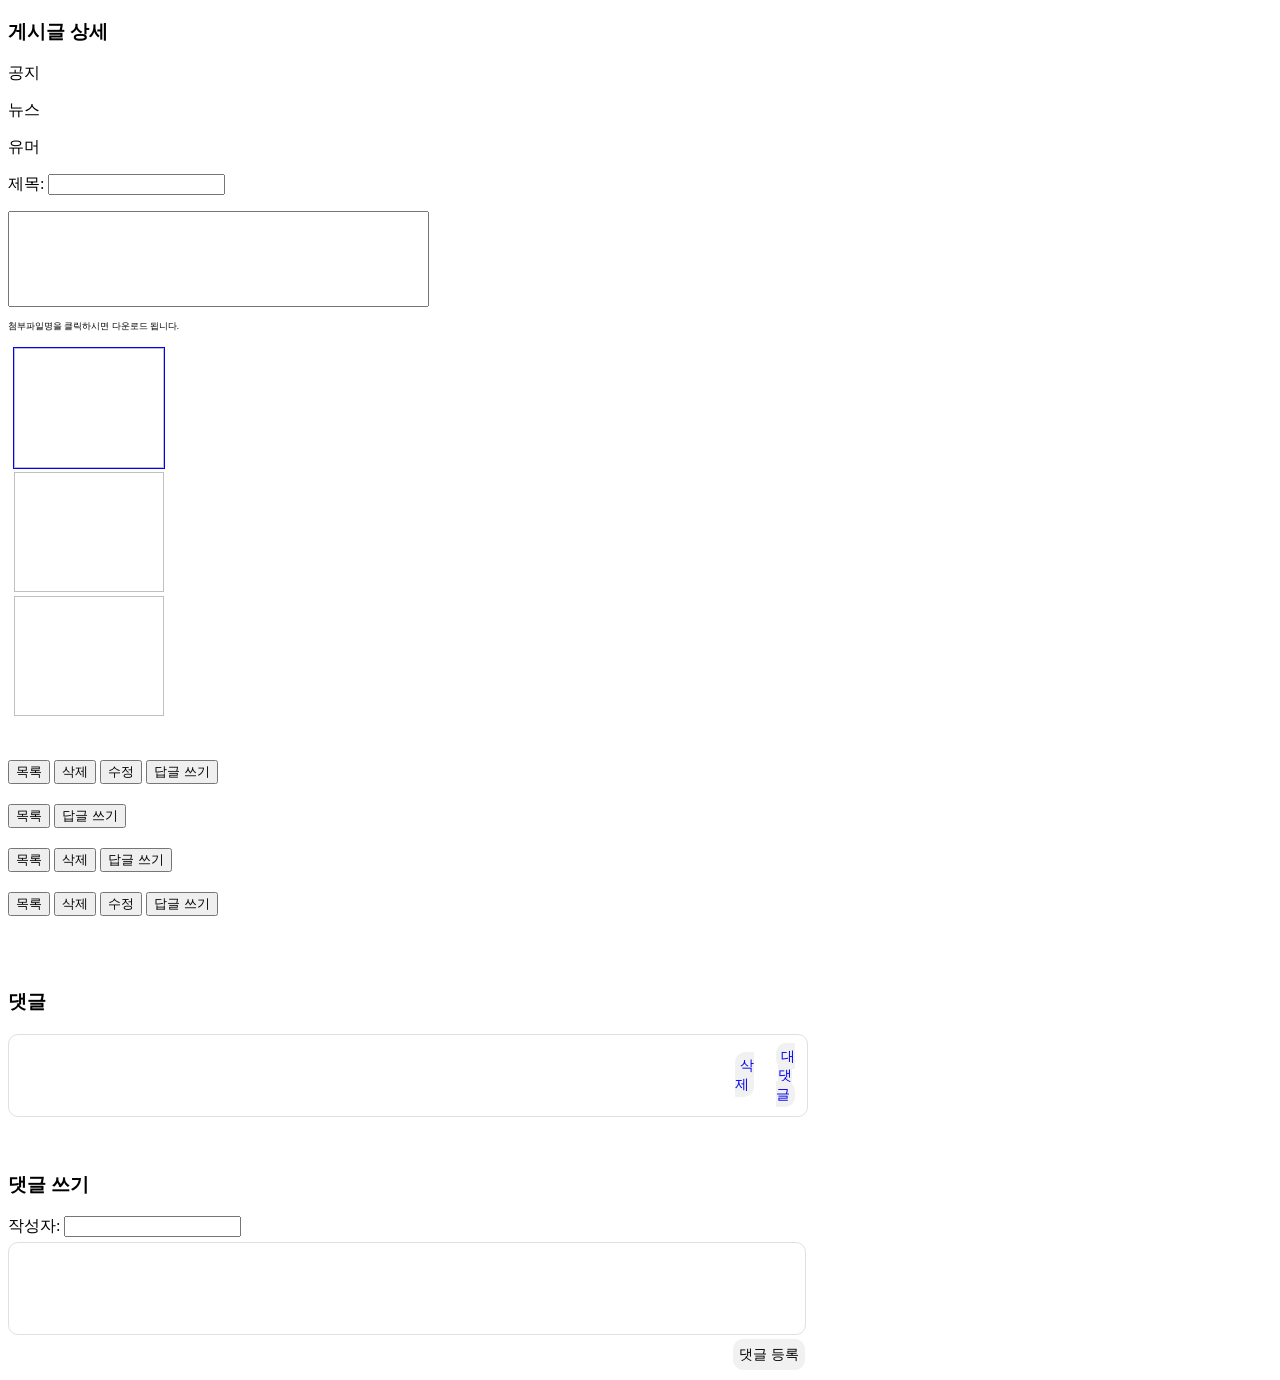
==== src/main/resources/templates/board/getBoard.html @ fcd4c21a "230512 엑셀다운로드 실패" ====
<!DOCTYPE html>
<html lang="ko"
	  xmlns:th="http://www.thymeleaf.org"
	  xmlns:layout="http://www.ultraq.net.nz/thymeleaf/layout"
	  layout:decorate="~{layouts/layout}">
	 
	 <head>
		 <th:block layout:fragment="script">
			 <script th:inline="javascript">
				 const boardNo = /*[[getBoard.boardNo]]*/;
				 const fileNo = /*[[boardFileList.fileNo]]*/;
				 const commNo = /*[[comment.commNo]]*/;
				 const boardPw = /*[[getBoard.boardPw]]*/;
				 $(function() {
					 
				 });
				 
				 function fnBtnMoveList() {
					 window.location.href = '/board/boardList'
				 }
				 
				 function fnBtnDelete() {
					 $.ajax({
						 url: '/board/board',
						 type: 'delete',
						 data: {
							 boardNo: $("#boardNo").val()
						 },
						 success: function() {
							 alert("삭제되었습니다.");
							 window.location.href = '/board/boardList'
						 },
						 error: function(e) {
							 console.log(e);
						 }
					 })
				 }
				 
				 function fnBtnModify() {
					 
					 if(boardPw == null) {
						 $.ajax({
							 url: '/board/pwCheck',
							 type: 'post',
							 data: $("#boardForm").serialize(),
							 success: function(obj) {
								 console.log(obj);
								 
								 // 게시글 비밀번호 확인
								 if(obj.item.msg == "pwFail") {
									 alert("게시글 비밀번호가 틀립니다.");
									 $("#boardPw").val('');
									 return;
								 } else if(obj.item.msg == "boardNoDiff") {
									 alert("게시글 번호가 맞지않습니다.");
									 return;
								 }
								 
								 window.location.href = '/board/updateBoard/' + $("#boardNo").val();
							 },
							 error: function(e) {
								 console.log(e);
								 
							 }
					 	})
				 	 } else {
						  window.location.href = '/board/updateBoard/' + $("#boardNo").val();
					  }
					 
					 
					 
				 }
				 
				 function fnFileDown(boardNo, fileNo) {
					 window.location = "/board/fileDown?boardNo="
					 			+ boardNo + "&fileNo=" + fileNo;
				 }
				 
				 function fnBtnReply() {
					 $.ajax({
						 url: '/board/insertReply',
						 type: 'get',
						 data: {
							 boardNo: boardNo
						 },
						 success: function() {
							 
							 window.location.href = '/board/insertReply'
						 },
						 error: function(e) {
							 console.log(e);
						 }
					 })
					 
				 }
				 
				 function fnBtnCommDel(commNo) {
					 $.ajax({
						 url: '/comment/deleteComment',
						 type: 'delete',
						 data: {
							 commNo: commNo
						 },
						 success: function() {
							 alert("삭제되었습니다.");
							 window.location.href = '/board/board/' + $("#boardNo").val();
						 },
						 error: function(e) {
							 console.log(e);
						 }
					 })
				 }
			 </script>
		 </th:block>
		 <th:block layout:fragment="css">
			 <link rel="stylesheet" th:href="@{/css/login.css}"/>
			 <style>
				 .cate {
					 margin-bottom: 16px;
				 }
				 
				 #boardContent {
					 resize: none;
				 }
				 
				 .boardFileEach {
					 display: inline-block;
					 position: relative;
					 width: 150px;
					 height: 120px;
					 margin: 5px;
					 border: 1px solid blue;
					 z-index: 1;
				 }
				 
				 .fileImg {
					 width: 100%;
					 height: 100%;
					 z-index: none;
					 /*cursor: pointer;*/
				 }
				 
				 .fileNm {
					 display: inline-block;
					 font-size: 8px;
					 cursor: pointer;
				 }
				 
				 .downloadMent {
					 font-size: 9px;
				 }
				 
				 #btns {
					 margin-top: 20px;
				 }
				 
				 .commT {
					 border: 1px #E0E0E0 solid;
					 border-radius: 10px;
					 width: 800px;
					 margin: 0px;
				 }
				 
				 #commentTd {
					 padding: 10px;
				 }
				 
				 .commWriter {
					 font-weight: 600;
					 width: 15%;
					 color: black;
					 text-align: center;
				 }
				 
				 .commContent {
					 text-align: left;
					 width: 40%;
					 color: black;
				 }
				 
				 .commRegdate {
					 width: 25%;
					 color: black;
					 text-align: center;
				 }
				 
				 .btnCommDel {
					 width: 10%;
					 text-align: center;
				 }
				 
				 .btnCocomm {
					 width: 10%;
					 text-align: center;
				 }
				 
				 #btnCommDel {
					 padding: 5px;
					 border-radius: 10px;
					 background-color: #F1F1F1;
					 font-size: 0.9em;
					 text-decoration: none;
				 }
				 
				 #btnCocomm {
					 padding: 5px;
					 border-radius: 10px;
					 background-color: #F1F1F1;
					 font-size: 0.9em;
					 text-decoration: none;
				 }
				 
				 .btnCommDel:hover {
					 color: black;
/*					 background-color: black;*/
				 }
				 
				 .commContentInsert {
					 resize: none;
					 border: 1px #E0E0E0 solid;
					 border-radius: 10px;
					 padding: 8px;
					 width: 780px;
				 }
				 
				 #btnCommDone {
					 position: relative;
					 left: 725px;
					 border: 1px #F1F1F1 solid;
					 border-radius: 10px;
					 background-color: #F1F1F1;
					 padding: 5px;
					 font-size: 0.9em;
				 }
				 
				 #btnCommDone:hover {
					 cursor: pointer;
					 color: #F1F1F1;
					 background-color: black;
				 }
				 
				 .commForm {
					 margin-bottom: 10px;
				 }
				 
				 .wrapCommWriter {
					 margin-bottom: 5px;
				 }
			 </style>
		 </th:block>
	 </head>
	 <body
		 <div layout:fragment="content">
			 <div>
				<h3>게시글 상세</h3>
				<form id="boardForm">
					<input type="hidden" name="boardNo" id="boardNo" th:value="${getBoard.boardNo}">
					<div class="cate" th:if="${getBoard.cateNo == 0}">공지</div>
					<div class="cate" th:if="${getBoard.cateNo == 1}">뉴스</div>
					<div class="cate" th:if="${getBoard.cateNo == 2}">유머</div>
					<span>제목: </span><input type="text" name="boardTitle" id="boardTitle" th:value="${getBoard.boardTitle}" readonly><br>
					<p th:if="${getBoard.boardPw == null}" th:text="'작성자: ' + ${getBoard.boardWriter}"></p>
					<p th:unless="${getBoard.boardPw == null}" th:text="'작성자: [비회원]' + ${getBoard.boardWriter}"></p>
					<p th:text="${'작성일: ' + #strings.substring(getBoard.boardRegdate, 0, 10) + '&nbsp;' + #strings.substring(getBoard.boardRegdate, 11, 19)}"></p>
					<p th:text="'조회수: ' + ${getBoard.boardCnt}"></p>
					<textarea name="boardContent" id="boardContent" cols="50" rows="6" th:text="${getBoard.boardContent}" readonly></textarea>
					<div id="filePreview">
						<p th:if="${boardFileList.size > 0}" class="downloadMent">첨부파일명을 클릭하시면 다운로드 됩니다.</p>
						<div id="attZone">
							<div th:each="boardFile : ${boardFileList}" class="boardFileEach">
								<input type="hidden" th:id="'fileNo' + ${boardFileStat.index}" 
									th:name="'fileNo' + ${boardFileStat.index}"
									th:value="${boardFile.fileNo}">
								<input type="hidden" th:id="'fileName' + ${boardFileStat.index}" 
									th:name="'fileName' + ${boardFileStat.index}"
									th:value="${boardFile.fileName}">									
								<img th:if="${boardFile.fileCate} == 'img'" th:id="'img' + ${boardFile.fileNo}"
									th:src="@{'/upload/' + ${boardFile.fileName}}" class="fileImg">
								<img th:if="${boardFile.fileCate} == 'zip'" th:id="'zip' + ${boardFile.fileNo}"
									th:src="@{/images/zip.png}" class="fileImg">
								<img th:unless="${boardFile.fileCate} == 'img' or ${boardFile.fileCate} == 'zip'" th:id="'doc' + ${boardFile.fileNo}"
									th:src="@{/images/document.png}" class="fileImg">
								<p th:id="'fileNm' + ${boardFile.fileNo}" class="fileNm"
									th:onclick="fnFileDown([[${boardFile.boardNo}]], [[${boardFile.fileNo}]])"
									th:text="${boardFile.fileOriName}"></p>
							</div>
						</div>
					</div>
					<div th:if="${loginUser.userId eq getBoard.boardWriter && loginUser.userRole eq 'NORMAL'}" id="btns">
						<button type="button" id="btnList" onclick="fnBtnMoveList()">목록</button>
						<button type="button" id="btnDelete" onclick="fnBtnDelete()">삭제</button>
						<button type="button" id="btnModify" th:onclick="fnBtnModify()">수정</button>
						<button type="button" id="btnReply" onclick="fnBtnReply()">답글 쓰기</button>
					</div>
					<div th:if="${loginUser.userId ne getBoard.boardWriter && loginUser.userRole eq 'NORMAL'}" id="btns">
						<button type="button" id="btnList" onclick="fnBtnMoveList()">목록</button>
						<button type="button" id="btnReply" onclick="fnBtnReply()">답글 쓰기</button>
					</div>
					<div th:if="${loginUser.userId ne getBoard.boardWriter && loginUser.userRole eq 'ADMIN'}" id="btns">
						<button type="button" id="btnList" onclick="fnBtnMoveList()">목록</button>
						<button type="button" id="btnDelete" onclick="fnBtnDelete()">삭제</button>
						<button type="button" id="btnReply" onclick="fnBtnReply()">답글 쓰기</button>
					</div>
					<div th:if="${loginUser.userId eq getBoard.boardWriter && loginUser.userRole eq 'ADMIN'}" id="btns">
						<button type="button" id="btnList" onclick="fnBtnMoveList()">목록</button>
						<button type="button" id="btnDelete" onclick="fnBtnDelete()">삭제</button>
						<button type="button" id="btnModify" th:onclick="fnBtnModify()">수정</button>
						<button type="button" id="btnReply" onclick="fnBtnReply()">답글 쓰기</button>
					</div>
				</form>
				<br><br><br>
				
				<h3>댓글</h3>
				<table class="commT">
					<tr th:each="comment : ${comment}" class="commentEach">			
						<td id="commentTd" class="commWriter" th:if="${comment.commLv != 0}" th:text="'&rdca;&nbsp;' + ${comment.commWriter}"></td>
						<td id="commentTd" class="commWriter" th:unless="${comment.commLv != 0}" th:text="${comment.commWriter}"></td>
						<td id="commentTd" class="commContent" th:text="${comment.commContent}"></td>
						<td id="commentTd" class="commRegdate" th:text="${#strings.substring(comment.commRegdate, 0, 10) + '&nbsp;' + #strings.substring(comment.commRegdate, 11, 19)}"></td>
						<td id="commentTd" class="btnCommDel">
							<input type="hidden" name="commNo" id="commNo" th:value="${comment.commNo}">
							<a th:if="${loginUser.userId eq comment.commWriter || loginUser.userRole eq 'ADMIN'}" id="btnCommDel" href="javascript:void(0);" th:onclick="fnBtnCommDel([[${comment.commNo}]])">삭제</a>
						</td>
						<td id="commentTd" class="btnCocomm" th:if="${comment.commLv == 0}">
							<a id="btnCocomm" href="javascript:void(0);" th:onclick="fnBtnCocomm()">대댓글</a>
						</td>
					</tr>
				</table>
				<br><br>
				<h3>댓글 쓰기</h3>
				<div class="commForm">
					<form action="/comment/insertComment" method="post">
						<div class="wrapCommWriter">
							<label for="commWriter" id="commWriter">작성자: </label><input type="text" name="commWriter" th:value="${loginUser.userId}" readonly>
						</div>
						<div>
							<textarea name="commContent" class="commContentInsert" rows="5" cols="50"></textarea>
						</div>
						<div>
							<input type="hidden" name="boardNo" th:value="${getBoard.boardNo}">
							<button type="submit" id="btnCommDone">댓글 등록</button>
						</div>
					</form>
				</div>
			 </div>
		 </div>
	 </body>
</html>
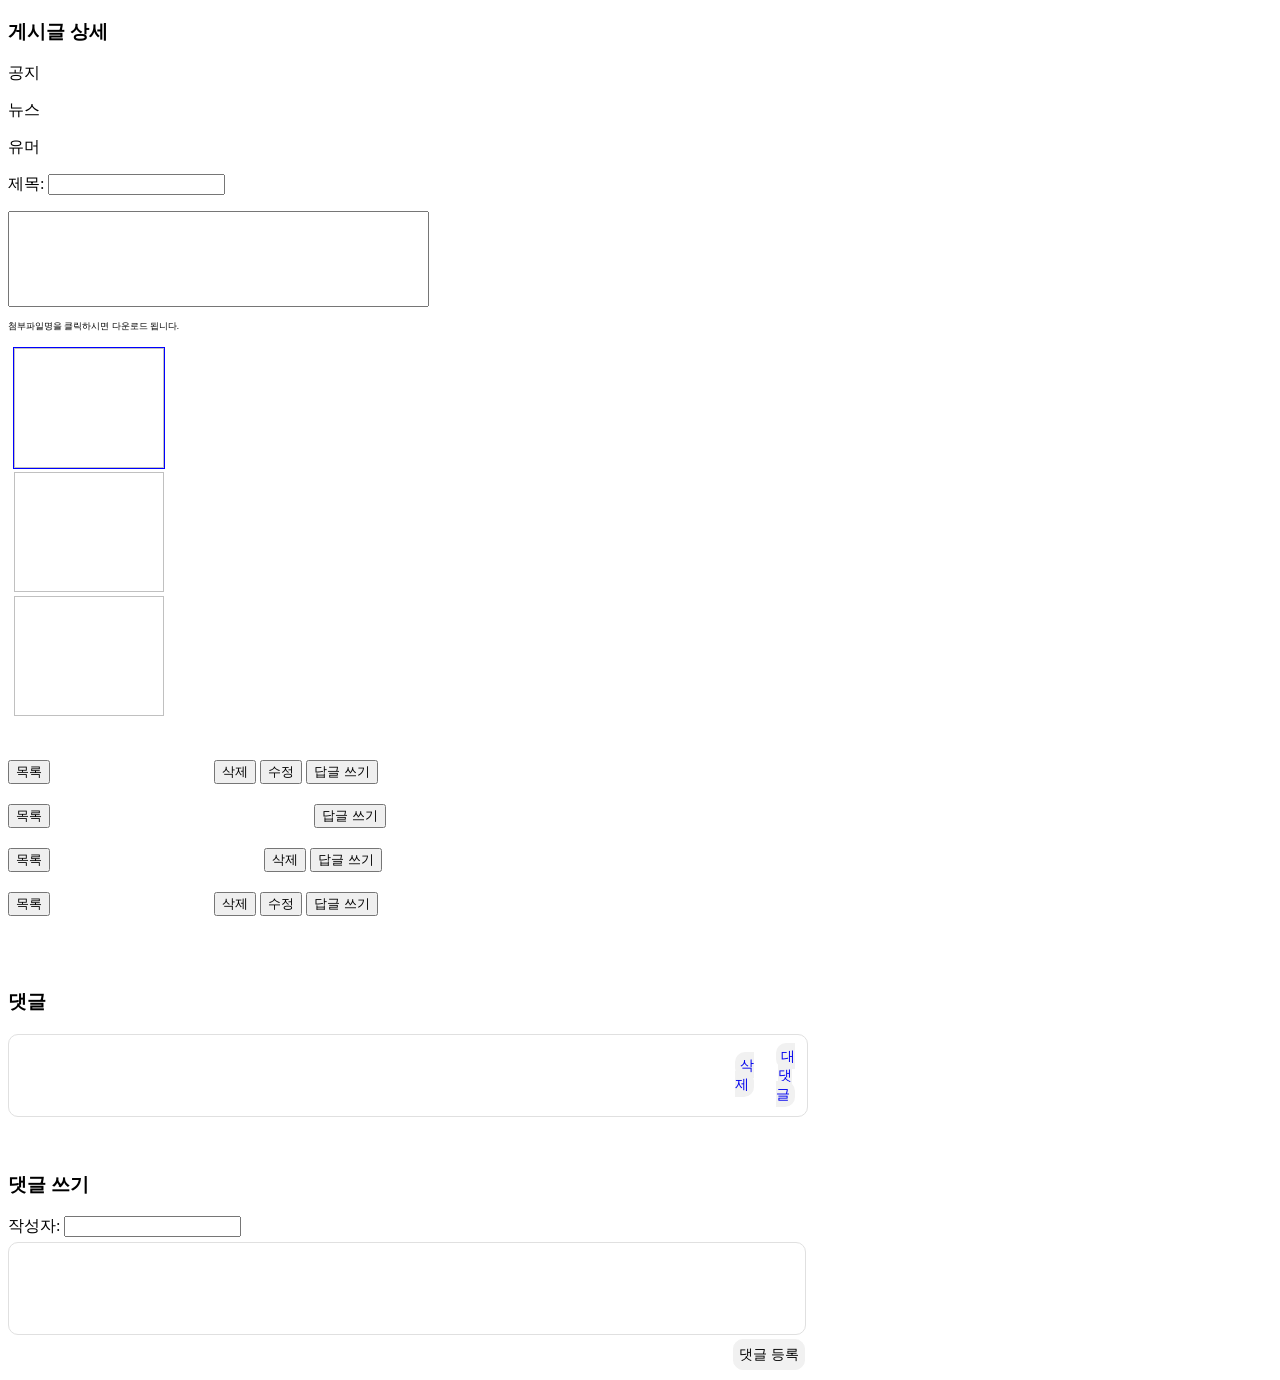
==== commit 63236e71: "230515 게시글 전체 엑셀다운로드, 현재페이지css" ====
--- a/src/main/resources/templates/board/getBoard.html
+++ b/src/main/resources/templates/board/getBoard.html
@@ -113,7 +113,6 @@
 			 </script>
 		 </th:block>
 		 <th:block layout:fragment="css">
-			 <link rel="stylesheet" th:href="@{/css/login.css}"/>
 			 <style>
 				 .cate {
 					 margin-bottom: 16px;
@@ -288,22 +287,22 @@
 					</div>
 					<div th:if="${loginUser.userId eq getBoard.boardWriter && loginUser.userRole eq 'NORMAL'}" id="btns">
 						<button type="button" id="btnList" onclick="fnBtnMoveList()">목록</button>
-						<button type="button" id="btnDelete" onclick="fnBtnDelete()">삭제</button>
+						<button type="button" id="btnDelete" onclick="fnBtnDelete()" style="margin-left: 160px;">삭제</button>
 						<button type="button" id="btnModify" th:onclick="fnBtnModify()">수정</button>
 						<button type="button" id="btnReply" onclick="fnBtnReply()">답글 쓰기</button>
 					</div>
 					<div th:if="${loginUser.userId ne getBoard.boardWriter && loginUser.userRole eq 'NORMAL'}" id="btns">
 						<button type="button" id="btnList" onclick="fnBtnMoveList()">목록</button>
-						<button type="button" id="btnReply" onclick="fnBtnReply()">답글 쓰기</button>
+						<button type="button" id="btnReply" onclick="fnBtnReply()" style="margin-left: 260px;">답글 쓰기</button>
 					</div>
 					<div th:if="${loginUser.userId ne getBoard.boardWriter && loginUser.userRole eq 'ADMIN'}" id="btns">
 						<button type="button" id="btnList" onclick="fnBtnMoveList()">목록</button>
-						<button type="button" id="btnDelete" onclick="fnBtnDelete()">삭제</button>
+						<button type="button" id="btnDelete" onclick="fnBtnDelete()" style="margin-left: 210px;">삭제</button>
 						<button type="button" id="btnReply" onclick="fnBtnReply()">답글 쓰기</button>
 					</div>
 					<div th:if="${loginUser.userId eq getBoard.boardWriter && loginUser.userRole eq 'ADMIN'}" id="btns">
 						<button type="button" id="btnList" onclick="fnBtnMoveList()">목록</button>
-						<button type="button" id="btnDelete" onclick="fnBtnDelete()">삭제</button>
+						<button type="button" id="btnDelete" onclick="fnBtnDelete()" style="margin-left: 160px;">삭제</button>
 						<button type="button" id="btnModify" th:onclick="fnBtnModify()">수정</button>
 						<button type="button" id="btnReply" onclick="fnBtnReply()">답글 쓰기</button>
 					</div>
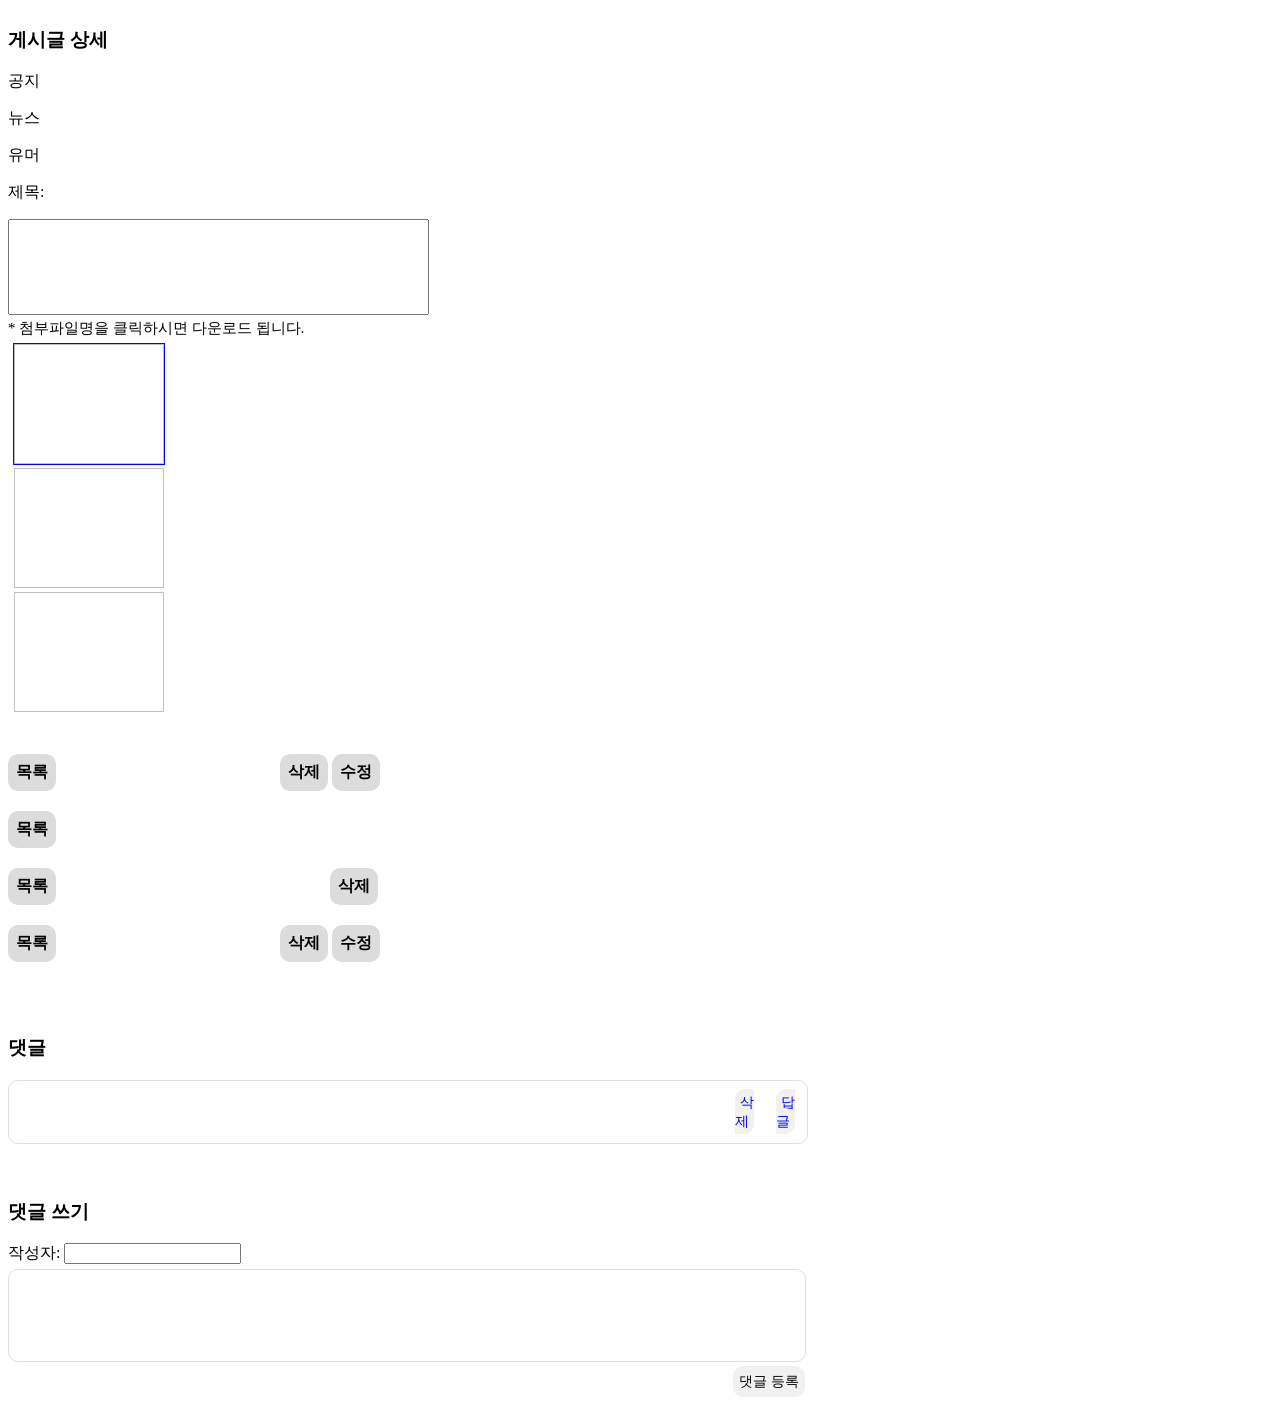
==== commit 1b0bd6a7: "230519" ====
--- a/src/main/resources/templates/board/getBoard.html
+++ b/src/main/resources/templates/board/getBoard.html
@@ -11,12 +11,24 @@
 				 const fileNo = /*[[boardFileList.fileNo]]*/;
 				 const commNo = /*[[comment.commNo]]*/;
 				 const boardPw = /*[[getBoard.boardPw]]*/;
+				 const commGr = /*[[comment.commGr]]*/;
+				 const commOr = /*[[comment.commOr]]*/;
 				 $(function() {
-					 
+					
+					// 답글 글자 수 제한
+					 $(".replyContent").keyup(function(e) {
+						 text = $(this).val();
+						 
+						 if(text.length > 30) {
+							 $(this).val($(this).val().substring(0, 30));
+						 }
+					 });
+					
 				 });
 				 
-				 function fnBtnMoveList() {
-					 window.location.href = '/board/boardList'
+				 function fnBtnMoveList() {					 
+					 
+					 window.location.href = '/board/boardList?pageNum=' + $(".pageNum").val() + "&amount=" + $(".amount").val();
 				 }
 				 
 				 function fnBtnDelete() {
@@ -36,7 +48,7 @@
 					 })
 				 }
 				 
-				 function fnBtnModify() {
+				 function fnBtnModify() {					 
 					 
 					 if(boardPw == null) {
 						 $.ajax({
@@ -56,7 +68,7 @@
 									 return;
 								 }
 								 
-								 window.location.href = '/board/updateBoard/' + $("#boardNo").val();
+								 window.location.href = '/board/updateBoard/' + $("#boardNo").val() + '?pageNum=' + $(".pageNum").val() + "&amount=" + $(".amount").val();
 							 },
 							 error: function(e) {
 								 console.log(e);
@@ -64,7 +76,7 @@
 							 }
 					 	})
 				 	 } else {
-						  window.location.href = '/board/updateBoard/' + $("#boardNo").val();
+						  window.location.href = '/board/updateBoard/' + $("#boardNo").val() + '?pageNum=' + $(".pageNum").val() + "&amount=" + $(".amount").val();
 					  }
 					 
 					 
@@ -75,47 +87,156 @@
 					 window.location = "/board/fileDown?boardNo="
 					 			+ boardNo + "&fileNo=" + fileNo;
 				 }
-				 
-				 function fnBtnReply() {
+												 
+				 function fnBtnCommDel(commNo, commOr, commGr, boardNo) {					 
+					 let pageNum = document.getElementsByClassName("pageNum").value;
+					 let amount = document.getElementsByClassName("amount").value;
+					 
 					 $.ajax({
-						 url: '/board/insertReply',
-						 type: 'get',
+						 url: '/comment/replyCheck',
+						 type: 'post',
 						 data: {
+							 commNo: commNo,
+							 commOr: commOr,
+							 commGr: commGr,
 							 boardNo: boardNo
 						 },
-						 success: function() {
+						 success: function(obj) {
 							 
-							 window.location.href = '/board/insertReply'
+							 // 답글인지 확인
+							 if(obj.item.msg == "isReply") {
+								 console.log("답글입니다.");
+								 // 댓글 삭제
+								 $.ajax({
+									 url: '/comment/deleteComment',
+									 type: 'delete',
+									 data: {
+										 commNo: commNo
+									 },
+									 success: function() {
+										 alert("삭제되었습니다.");
+										 window.location.href = '/board/board/' + $("#boardNo").val() + '?pageNum=' + $(".pageNum").val() + "&amount=" + $(".amount").val();
+									 },
+									 error: function(e) {
+										 console.log(e);
+									 }
+								 });
+								 
+							 } else if(obj.item.msg == "existReply") {								 
+								 console.log("답글 있음");
+								 // 삭제된 댓글이라고 댓글 내용 업데이트
+								 $.ajax({
+									 url: '/comment/updateComment',
+									 type: 'post',
+									 data: {
+										 commNo: commNo,
+										 boardNo: boardNo,
+										 pageNum: $(".pageNum").val(),
+										 amount: $(".amount").val()
+									 },
+									 success: function() {
+										 alert("삭제되었습니다.");
+										 window.location.href = '/board/board/' + $("#boardNo").val() + '?pageNum=' + $(".pageNum").val() + "&amount=" + $(".amount").val();
+									 },
+									 error: function(request, status, error) {
+										 alert("code: " + request.status + "\n" + "message: " + request.responseText + "\n" + "error: " + error);
+									 }
+								 })
+								 
+							 } else if(obj.item.msg == "noReply") {
+								 // 댓글 삭제
+								 $.ajax({
+									 url: '/comment/deleteComment',
+									 type: 'delete',
+									 data: {
+										 commNo: commNo
+									 },
+									 success: function() {
+										 alert("삭제되었습니다.");
+										 window.location.href = '/board/board/' + $("#boardNo").val() + '?pageNum=' + $(".pageNum").val() + "&amount=" + $(".amount").val();
+									 },
+									 error: function(e) {
+										 console.log(e);
+									 }
+								 });
+							 }
+							 
 						 },
-						 error: function(e) {
-							 console.log(e);
-						 }
-					 })
-					 
-				 }
-				 
-				 function fnBtnCommDel(commNo) {
-					 $.ajax({
-						 url: '/comment/deleteComment',
-						 type: 'delete',
-						 data: {
-							 commNo: commNo
-						 },
-						 success: function() {
-							 alert("삭제되었습니다.");
-							 window.location.href = '/board/board/' + $("#boardNo").val();
-						 },
-						 error: function(e) {
-							 console.log(e);
-						 }
-					 })
-				 }
+						 fail: function(result) {
+								 console.log(result.responseText);
+								 fail(error);
+							 }
+					 });
+					 
+					 
+				 }
+				 
+				 function fnBtnReply(commGr, commContent) {
+					 $(".reply").css("display", "block");
+					 
+					 // h3 태그 아래에 commContent 의 답글 이라고 표출
+					 const h3Tag = document.querySelector('.replyMent');
+					 
+					 var commM = document.createElement('input');
+					 commM.setAttribute('type', 'hidden');
+					 commM.setAttribute('name', 'commContent');
+					 commM.setAttribute('value', commContent);
+					 
+					 h3Tag.insertAdjacentElement('afterend', commM);
+					 
+					 const replyForm = document.querySelector(".replyForm");
+					 var oldSpan = document.querySelector(".replyComm");
+					 var truncatedText = commContent;
+					 
+					 if(commContent.length > 7) {
+						 truncatedText = '댓글 "' + commContent.substring(0, 7) + '..." 의 답글';
+					 } else {
+						 truncatedText = '댓글 "' + commContent + '" 의 답글';
+					 }
+					 
+					 if(oldSpan) {
+						 oldSpan.remove();
+					 }
+					 
+					 var spanTag = document.createElement('span');
+					 spanTag.setAttribute('class', 'replyComm');
+					 spanTag.textContent = truncatedText;
+					 
+					 replyForm.insertAdjacentElement('beforebegin', spanTag);
+					 
+					 
+					 const tag = document.querySelector('.btnReply');
+					 const btnTag = document.querySelector('#btnReplyDone');
+					 const oldNode = document.querySelector('.realCommGr');
+  
+					 if (oldNode) {
+					   oldNode.remove();
+					 }
+					 
+					 const newNode = document.createElement('input');
+					 newNode.setAttribute('type', 'hidden');
+					 newNode.setAttribute('name', 'commGr');
+					 newNode.setAttribute('class', 'realCommGr');
+					 newNode.setAttribute('value', commGr);
+					 
+					 btnTag.insertAdjacentElement('beforebegin', newNode);
+				 }
+				 
 			 </script>
 		 </th:block>
 		 <th:block layout:fragment="css">
-			 <style>
+			 <style>				 
+				 h3 {
+					display: inline-block;	 
+				 }
+				 
 				 .cate {
 					 margin-bottom: 16px;
+				 }
+				 
+				 #boardTitle {
+					 border: none;
+					 font-size: 0.98em;
 				 }
 				 
 				 #boardContent {
@@ -136,21 +257,32 @@
 					 width: 100%;
 					 height: 100%;
 					 z-index: none;
-					 /*cursor: pointer;*/
 				 }
 				 
 				 .fileNm {
 					 display: inline-block;
-					 font-size: 8px;
+					 font-size: 13px;
 					 cursor: pointer;
+					 margin: 0;					 
 				 }
 				 
 				 .downloadMent {
-					 font-size: 9px;
+					 font-size: 15px;
+					 margin: 0;
 				 }
 				 
 				 #btns {
 					 margin-top: 20px;
+				 }
+				 
+				 #btnList, #btnDelete, #btnModify {
+					 padding: 8px;
+					 border-radius: 10px;
+					 background-color: #DCDCDC;
+					 border-width: 0;
+					 font-size: 1em;
+					 font-weight: 600;
+					 cursor: pointer;
 				 }
 				 
 				 .commT {
@@ -188,12 +320,25 @@
 					 text-align: center;
 				 }
 				 
+				 #btnCommDel:hover {
+					 color: white;
+					 background-color: black;
+				 }
+				 				 
+				 #btnCommDel {
+					 padding: 5px;
+					 border-radius: 10px;
+					 background-color: #F1F1F1;
+					 font-size: 0.9em;
+					 text-decoration: none;
+				 }
+				 
 				 .btnCocomm {
 					 width: 10%;
 					 text-align: center;
 				 }
 				 
-				 #btnCommDel {
+				 #btnCocomm {
 					 padding: 5px;
 					 border-radius: 10px;
 					 background-color: #F1F1F1;
@@ -201,19 +346,11 @@
 					 text-decoration: none;
 				 }
 				 
-				 #btnCocomm {
-					 padding: 5px;
-					 border-radius: 10px;
-					 background-color: #F1F1F1;
-					 font-size: 0.9em;
-					 text-decoration: none;
-				 }
-				 
-				 .btnCommDel:hover {
-					 color: black;
-/*					 background-color: black;*/
-				 }
-				 
+				 #btnCocomm:hover {
+					 color: white;
+					 background-color: black;
+				 }	
+				 				 
 				 .commContentInsert {
 					 resize: none;
 					 border: 1px #E0E0E0 solid;
@@ -239,21 +376,55 @@
 				 }
 				 
 				 .commForm {
-					 margin-bottom: 10px;
+					 margin-bottom: 30px;
 				 }
 				 
 				 .wrapCommWriter {
 					 margin-bottom: 5px;
+				 }
+				 
+				 .reply {
+					 display: none;
+				 }
+				 
+				 .wrapReplyWriter {
+					 margin-bottom: 5px;
+				 }
+				 
+				 .replyContent {
+					 resize: none;
+					 border: 1px #E0E0E0 solid;
+					 border-radius: 10px;
+					 padding: 8px;
+					 width: 780px;
+				 }
+				 
+				 #btnReplyDone {
+					 position: relative;
+					 left: 725px;
+					 border: 1px #F1F1F1 solid;
+					 border-radius: 10px;
+					 background-color: #F1F1F1;
+					 padding: 5px;
+					 font-size: 0.9em;
+				 }
+				 
+				 #btnReplyDone:hover {
+					 cursor: pointer;
+					 color: #F1F1F1;
+					 background-color: black;
 				 }
 			 </style>
 		 </th:block>
 	 </head>
 	 <body
 		 <div layout:fragment="content">
-			 <div>
+			 <div id="container">
 				<h3>게시글 상세</h3>
 				<form id="boardForm">
 					<input type="hidden" name="boardNo" id="boardNo" th:value="${getBoard.boardNo}">
+					<input type="hidden" name="pageNum" class="pageNum" th:value="${pageNum}">
+					<input type="hidden" name="amount" class="amount" th:value="${amount}"> 					
 					<div class="cate" th:if="${getBoard.cateNo == 0}">공지</div>
 					<div class="cate" th:if="${getBoard.cateNo == 1}">뉴스</div>
 					<div class="cate" th:if="${getBoard.cateNo == 2}">유머</div>
@@ -264,7 +435,7 @@
 					<p th:text="'조회수: ' + ${getBoard.boardCnt}"></p>
 					<textarea name="boardContent" id="boardContent" cols="50" rows="6" th:text="${getBoard.boardContent}" readonly></textarea>
 					<div id="filePreview">
-						<p th:if="${boardFileList.size > 0}" class="downloadMent">첨부파일명을 클릭하시면 다운로드 됩니다.</p>
+						<p th:if="${boardFileList.size > 0}" class="downloadMent">* 첨부파일명을 클릭하시면 다운로드 됩니다.</p>
 						<div id="attZone">
 							<div th:each="boardFile : ${boardFileList}" class="boardFileEach">
 								<input type="hidden" th:id="'fileNo' + ${boardFileStat.index}" 
@@ -287,53 +458,79 @@
 					</div>
 					<div th:if="${loginUser.userId eq getBoard.boardWriter && loginUser.userRole eq 'NORMAL'}" id="btns">
 						<button type="button" id="btnList" onclick="fnBtnMoveList()">목록</button>
-						<button type="button" id="btnDelete" onclick="fnBtnDelete()" style="margin-left: 160px;">삭제</button>
+						<button type="button" id="btnDelete" onclick="fnBtnDelete()" style="margin-left: 220px;">삭제</button>
 						<button type="button" id="btnModify" th:onclick="fnBtnModify()">수정</button>
-						<button type="button" id="btnReply" onclick="fnBtnReply()">답글 쓰기</button>
 					</div>
 					<div th:if="${loginUser.userId ne getBoard.boardWriter && loginUser.userRole eq 'NORMAL'}" id="btns">
 						<button type="button" id="btnList" onclick="fnBtnMoveList()">목록</button>
-						<button type="button" id="btnReply" onclick="fnBtnReply()" style="margin-left: 260px;">답글 쓰기</button>
 					</div>
 					<div th:if="${loginUser.userId ne getBoard.boardWriter && loginUser.userRole eq 'ADMIN'}" id="btns">
 						<button type="button" id="btnList" onclick="fnBtnMoveList()">목록</button>
-						<button type="button" id="btnDelete" onclick="fnBtnDelete()" style="margin-left: 210px;">삭제</button>
-						<button type="button" id="btnReply" onclick="fnBtnReply()">답글 쓰기</button>
+						<button type="button" id="btnDelete" onclick="fnBtnDelete()" style="margin-left: 270px;">삭제</button>
 					</div>
 					<div th:if="${loginUser.userId eq getBoard.boardWriter && loginUser.userRole eq 'ADMIN'}" id="btns">
 						<button type="button" id="btnList" onclick="fnBtnMoveList()">목록</button>
-						<button type="button" id="btnDelete" onclick="fnBtnDelete()" style="margin-left: 160px;">삭제</button>
+						<button type="button" id="btnDelete" onclick="fnBtnDelete()" style="margin-left: 220px;">삭제</button>
 						<button type="button" id="btnModify" th:onclick="fnBtnModify()">수정</button>
-						<button type="button" id="btnReply" onclick="fnBtnReply()">답글 쓰기</button>
 					</div>
 				</form>
 				<br><br><br>
 				
 				<h3>댓글</h3>
-				<table class="commT">
-					<tr th:each="comment : ${comment}" class="commentEach">			
-						<td id="commentTd" class="commWriter" th:if="${comment.commLv != 0}" th:text="'&rdca;&nbsp;' + ${comment.commWriter}"></td>
-						<td id="commentTd" class="commWriter" th:unless="${comment.commLv != 0}" th:text="${comment.commWriter}"></td>
-						<td id="commentTd" class="commContent" th:text="${comment.commContent}"></td>
-						<td id="commentTd" class="commRegdate" th:text="${#strings.substring(comment.commRegdate, 0, 10) + '&nbsp;' + #strings.substring(comment.commRegdate, 11, 19)}"></td>
-						<td id="commentTd" class="btnCommDel">
-							<input type="hidden" name="commNo" id="commNo" th:value="${comment.commNo}">
-							<a th:if="${loginUser.userId eq comment.commWriter || loginUser.userRole eq 'ADMIN'}" id="btnCommDel" href="javascript:void(0);" th:onclick="fnBtnCommDel([[${comment.commNo}]])">삭제</a>
-						</td>
-						<td id="commentTd" class="btnCocomm" th:if="${comment.commLv == 0}">
-							<a id="btnCocomm" href="javascript:void(0);" th:onclick="fnBtnCocomm()">대댓글</a>
-						</td>
-					</tr>
-				</table>
+				<form id="getCommForm">
+					<input type="hidden" name="boardNo" th:value="${getBoard.boardNo}">
+					<table class="commT">
+						<tr th:each="comment : ${comment}" class="commentEach">			
+							<td id="commentTd" class="commWriter" th:if="${comment.commLv != 0}" th:text="'&rdca;&nbsp; [글쓴이] ' + ${comment.commWriter}"></td>
+							<td id="commentTd" class="commWriter" th:unless="${comment.commLv != 0}" th:text="${comment.commWriter}"></td>
+							<td id="commentTd" class="commContent" th:text="${comment.commContent}"></td>
+							<td id="commentTd" class="commRegdate" th:text="${#strings.substring(comment.commRegdate, 0, 10) + '&nbsp;' + #strings.substring(comment.commRegdate, 11, 19)}"></td>
+							<td id="commentTd" class="btnCommDel">
+								<input type="hidden" name="commNo" id="commNo" th:value="${comment.commNo}">
+								<input type="hidden" name="commOr" id="commOr" th:value="${comment.commOr}">
+								<input type="hidden" name="commDel" id="commDel" th:value="${comment.commDel}">
+								<a th:if="${comment.commDel eq 'N' && (loginUser.userId eq comment.commWriter || loginUser.userRole eq 'ADMIN')}" id="btnCommDel" href="javascript:void(0);" 
+									th:onclick="fnBtnCommDel([[${comment.commNo}]], [[${comment.commOr}]], [[${comment.commGr}]], [[${getBoard.boardNo}]])">삭제</a>
+							</td>
+							<td id="commentTd" class="btnCocomm" th:if="${comment.commLv == 0 && loginUser.userId == getBoard.boardWriter && comment.commDel eq 'N'}">
+								<input type="hidden" name="commGr" id="commGr" th:value="${comment.commGr}">
+								<a id="btnCocomm" href="javascript:void(0);" th:onclick="fnBtnReply([[${comment.commGr}]], [[${comment.commContent}]])">답글</a>
+							</td>
+						</tr>
+					</table>
+				</form>				
 				<br><br>
+				<div class="reply">
+					<h3 class="replyMent">답글 쓰기</h3>
+					<div class="replyForm">
+						<form action="/comment/insertReply" method="post">
+							<input type="hidden" name="pageNum" class="pageNum" th:value="${pageNum}">
+							<input type="hidden" name="amount" class="amount" th:value="${amount}"> 							
+							<div class="wrapReplyWriter">
+								<label for="commWriter" id="replyWriter">작성자: </label><input type="text" name="commWriter" th:value="${getBoard.boardWriter}" readonly>
+							</div>
+							<div>
+								<textarea name="commContent" class="replyContent" rows="5" cols="50" required></textarea> 
+							</div>
+							<div class="btnReply">
+								<input type="hidden" name="boardNo" th:value="${getBoard.boardNo}">
+								<button type="submit" id="btnReplyDone">답글 등록</button>
+							</div>
+						</form>
+					</div>
+				</div>
+				
+				
 				<h3>댓글 쓰기</h3>
 				<div class="commForm">
 					<form action="/comment/insertComment" method="post">
+						<input type="hidden" name="pageNum" class="pageNum" th:value="${pageNum}">
+						<input type="hidden" name="amount" class="amount" th:value="${amount}"> 	
 						<div class="wrapCommWriter">
 							<label for="commWriter" id="commWriter">작성자: </label><input type="text" name="commWriter" th:value="${loginUser.userId}" readonly>
 						</div>
 						<div>
-							<textarea name="commContent" class="commContentInsert" rows="5" cols="50"></textarea>
+							<textarea name="commContent" class="commContentInsert" rows="5" cols="50" required></textarea>
 						</div>
 						<div>
 							<input type="hidden" name="boardNo" th:value="${getBoard.boardNo}">
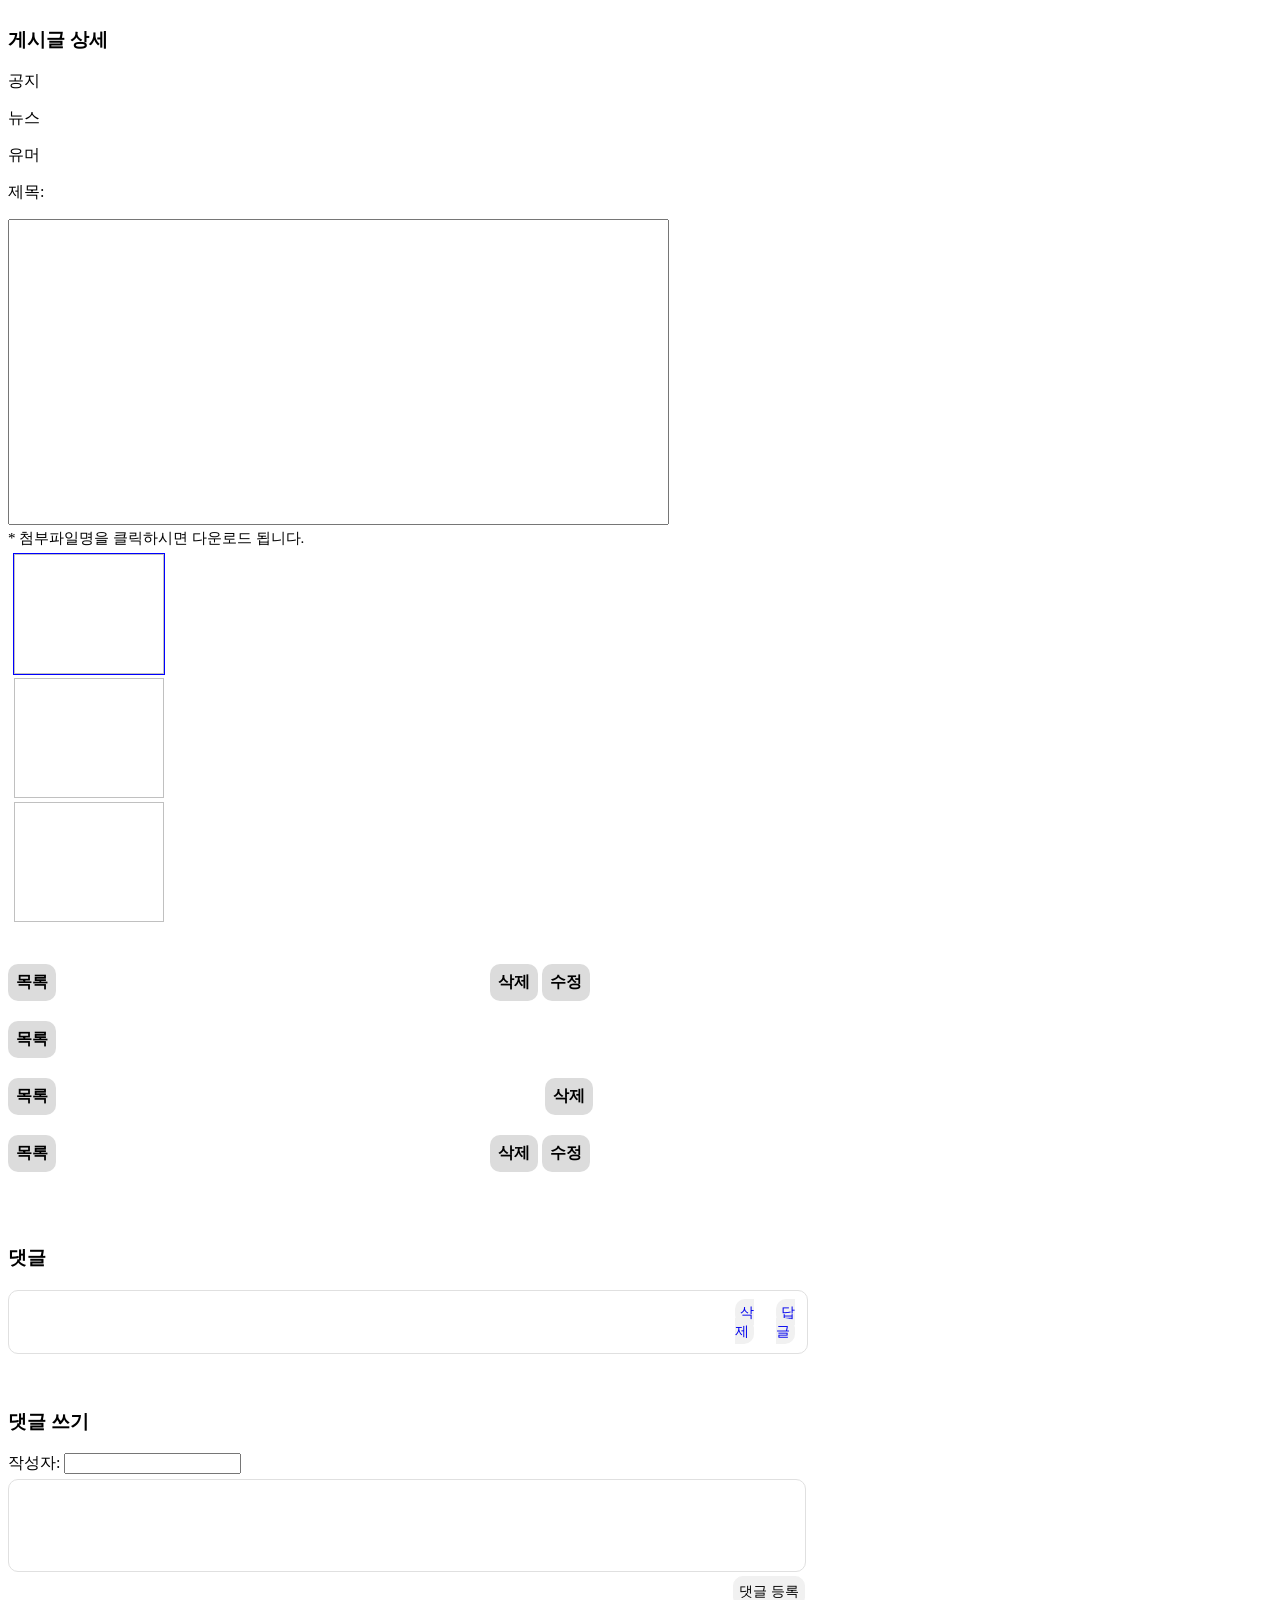
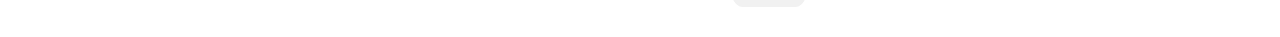
==== commit 4c5fe080: "20230524" ====
--- a/src/main/resources/templates/board/getBoard.html
+++ b/src/main/resources/templates/board/getBoard.html
@@ -32,20 +32,27 @@
 				 }
 				 
 				 function fnBtnDelete() {
-					 $.ajax({
-						 url: '/board/board',
-						 type: 'delete',
-						 data: {
-							 boardNo: $("#boardNo").val()
-						 },
-						 success: function() {
-							 alert("삭제되었습니다.");
-							 window.location.href = '/board/boardList'
-						 },
-						 error: function(e) {
-							 console.log(e);
-						 }
-					 })
+					 if(confirm("삭제하시겠습니까?")) {
+						 
+						$.ajax({
+							 url: '/board/board',
+							 type: 'delete',
+							 data: {
+								 boardNo: $("#boardNo").val()
+							 },
+							 success: function() {
+								 alert("삭제되었습니다.");
+								 window.location.href = '/board/boardList'
+							 },
+							 error: function(e) {
+								 console.log(e);
+							 }
+						 }) 
+						 
+					 } else {
+						 return;
+					 }
+					 
 				 }
 				 
 				 function fnBtnModify() {					 
@@ -92,82 +99,87 @@
 					 let pageNum = document.getElementsByClassName("pageNum").value;
 					 let amount = document.getElementsByClassName("amount").value;
 					 
-					 $.ajax({
-						 url: '/comment/replyCheck',
-						 type: 'post',
-						 data: {
-							 commNo: commNo,
-							 commOr: commOr,
-							 commGr: commGr,
-							 boardNo: boardNo
-						 },
-						 success: function(obj) {
-							 
-							 // 답글인지 확인
-							 if(obj.item.msg == "isReply") {
-								 console.log("답글입니다.");
-								 // 댓글 삭제
-								 $.ajax({
-									 url: '/comment/deleteComment',
-									 type: 'delete',
-									 data: {
-										 commNo: commNo
-									 },
-									 success: function() {
-										 alert("삭제되었습니다.");
-										 window.location.href = '/board/board/' + $("#boardNo").val() + '?pageNum=' + $(".pageNum").val() + "&amount=" + $(".amount").val();
-									 },
-									 error: function(e) {
-										 console.log(e);
-									 }
-								 });
+					 if(confirm("삭제하시겠습니까?")) {
+						 
+						 $.ajax({
+							 url: '/comment/replyCheck',
+							 type: 'post',
+							 data: {
+								 commNo: commNo,
+								 commOr: commOr,
+								 commGr: commGr,
+								 boardNo: boardNo
+							 },
+							 success: function(obj) {
 								 
-							 } else if(obj.item.msg == "existReply") {								 
-								 console.log("답글 있음");
-								 // 삭제된 댓글이라고 댓글 내용 업데이트
-								 $.ajax({
-									 url: '/comment/updateComment',
-									 type: 'post',
-									 data: {
-										 commNo: commNo,
-										 boardNo: boardNo,
-										 pageNum: $(".pageNum").val(),
-										 amount: $(".amount").val()
-									 },
-									 success: function() {
-										 alert("삭제되었습니다.");
-										 window.location.href = '/board/board/' + $("#boardNo").val() + '?pageNum=' + $(".pageNum").val() + "&amount=" + $(".amount").val();
-									 },
-									 error: function(request, status, error) {
-										 alert("code: " + request.status + "\n" + "message: " + request.responseText + "\n" + "error: " + error);
-									 }
-								 })
+								 // 답글인지 확인
+								 if(obj.item.msg == "isReply") {
+									 console.log("답글입니다.");
+									 // 댓글 삭제
+									 $.ajax({
+										 url: '/comment/deleteComment',
+										 type: 'delete',
+										 data: {
+											 commNo: commNo
+										 },
+										 success: function() {
+											 alert("삭제되었습니다.");
+											 window.location.href = '/board/board/' + $("#boardNo").val() + '?pageNum=' + $(".pageNum").val() + "&amount=" + $(".amount").val();
+										 },
+										 error: function(e) {
+											 console.log(e);
+										 }
+									 });
+									 
+								 } else if(obj.item.msg == "existReply") {								 
+									 console.log("답글 있음");
+									 // 삭제된 댓글이라고 댓글 내용 업데이트
+									 $.ajax({
+										 url: '/comment/updateComment',
+										 type: 'post',
+										 data: {
+											 commNo: commNo,
+											 boardNo: boardNo,
+											 pageNum: $(".pageNum").val(),
+											 amount: $(".amount").val()
+										 },
+										 success: function() {
+											 alert("삭제되었습니다.");
+											 window.location.href = '/board/board/' + $("#boardNo").val() + '?pageNum=' + $(".pageNum").val() + "&amount=" + $(".amount").val();
+										 },
+										 error: function(request, status, error) {
+											 alert("code: " + request.status + "\n" + "message: " + request.responseText + "\n" + "error: " + error);
+										 }
+									 })
+									 
+								 } else if(obj.item.msg == "noReply") {
+									 // 댓글 삭제
+									 $.ajax({
+										 url: '/comment/deleteComment',
+										 type: 'delete',
+										 data: {
+											 commNo: commNo
+										 },
+										 success: function() {
+											 alert("삭제되었습니다.");
+											 window.location.href = '/board/board/' + $("#boardNo").val() + '?pageNum=' + $(".pageNum").val() + "&amount=" + $(".amount").val();
+										 },
+										 error: function(e) {
+											 console.log(e);
+										 }
+									 });
+								 }
 								 
-							 } else if(obj.item.msg == "noReply") {
-								 // 댓글 삭제
-								 $.ajax({
-									 url: '/comment/deleteComment',
-									 type: 'delete',
-									 data: {
-										 commNo: commNo
-									 },
-									 success: function() {
-										 alert("삭제되었습니다.");
-										 window.location.href = '/board/board/' + $("#boardNo").val() + '?pageNum=' + $(".pageNum").val() + "&amount=" + $(".amount").val();
-									 },
-									 error: function(e) {
-										 console.log(e);
-									 }
-								 });
-							 }
-							 
-						 },
-						 fail: function(result) {
-								 console.log(result.responseText);
-								 fail(error);
-							 }
-					 });
-					 
+							 },
+							 fail: function(result) {
+									 console.log(result.responseText);
+									 fail(error);
+								 }
+						 });
+						 
+					 } else {
+						 return;
+					 }
 					 
 				 }
 				 
@@ -428,12 +440,12 @@
 					<div class="cate" th:if="${getBoard.cateNo == 0}">공지</div>
 					<div class="cate" th:if="${getBoard.cateNo == 1}">뉴스</div>
 					<div class="cate" th:if="${getBoard.cateNo == 2}">유머</div>
-					<span>제목: </span><input type="text" name="boardTitle" id="boardTitle" th:value="${getBoard.boardTitle}" readonly><br>
+					<span>제목: </span><span id="boardTitle" th:text="${getBoard.boardTitle}"></span><br>
 					<p th:if="${getBoard.boardPw == null}" th:text="'작성자: ' + ${getBoard.boardWriter}"></p>
 					<p th:unless="${getBoard.boardPw == null}" th:text="'작성자: [비회원]' + ${getBoard.boardWriter}"></p>
 					<p th:text="${'작성일: ' + #strings.substring(getBoard.boardRegdate, 0, 10) + '&nbsp;' + #strings.substring(getBoard.boardRegdate, 11, 19)}"></p>
 					<p th:text="'조회수: ' + ${getBoard.boardCnt}"></p>
-					<textarea name="boardContent" id="boardContent" cols="50" rows="6" th:text="${getBoard.boardContent}" readonly></textarea>
+					<textarea name="boardContent" id="boardContent" cols="80" rows="20" th:text="${getBoard.boardContent}" readonly></textarea>
 					<div id="filePreview">
 						<p th:if="${boardFileList.size > 0}" class="downloadMent">* 첨부파일명을 클릭하시면 다운로드 됩니다.</p>
 						<div id="attZone">
@@ -458,7 +470,7 @@
 					</div>
 					<div th:if="${loginUser.userId eq getBoard.boardWriter && loginUser.userRole eq 'NORMAL'}" id="btns">
 						<button type="button" id="btnList" onclick="fnBtnMoveList()">목록</button>
-						<button type="button" id="btnDelete" onclick="fnBtnDelete()" style="margin-left: 220px;">삭제</button>
+						<button type="button" id="btnDelete" onclick="fnBtnDelete()" style="margin-left: 430px;">삭제</button>
 						<button type="button" id="btnModify" th:onclick="fnBtnModify()">수정</button>
 					</div>
 					<div th:if="${loginUser.userId ne getBoard.boardWriter && loginUser.userRole eq 'NORMAL'}" id="btns">
@@ -466,11 +478,11 @@
 					</div>
 					<div th:if="${loginUser.userId ne getBoard.boardWriter && loginUser.userRole eq 'ADMIN'}" id="btns">
 						<button type="button" id="btnList" onclick="fnBtnMoveList()">목록</button>
-						<button type="button" id="btnDelete" onclick="fnBtnDelete()" style="margin-left: 270px;">삭제</button>
+						<button type="button" id="btnDelete" onclick="fnBtnDelete()" style="margin-left: 485px;">삭제</button>
 					</div>
 					<div th:if="${loginUser.userId eq getBoard.boardWriter && loginUser.userRole eq 'ADMIN'}" id="btns">
 						<button type="button" id="btnList" onclick="fnBtnMoveList()">목록</button>
-						<button type="button" id="btnDelete" onclick="fnBtnDelete()" style="margin-left: 220px;">삭제</button>
+						<button type="button" id="btnDelete" onclick="fnBtnDelete()" style="margin-left: 430px;">삭제</button>
 						<button type="button" id="btnModify" th:onclick="fnBtnModify()">수정</button>
 					</div>
 				</form>
